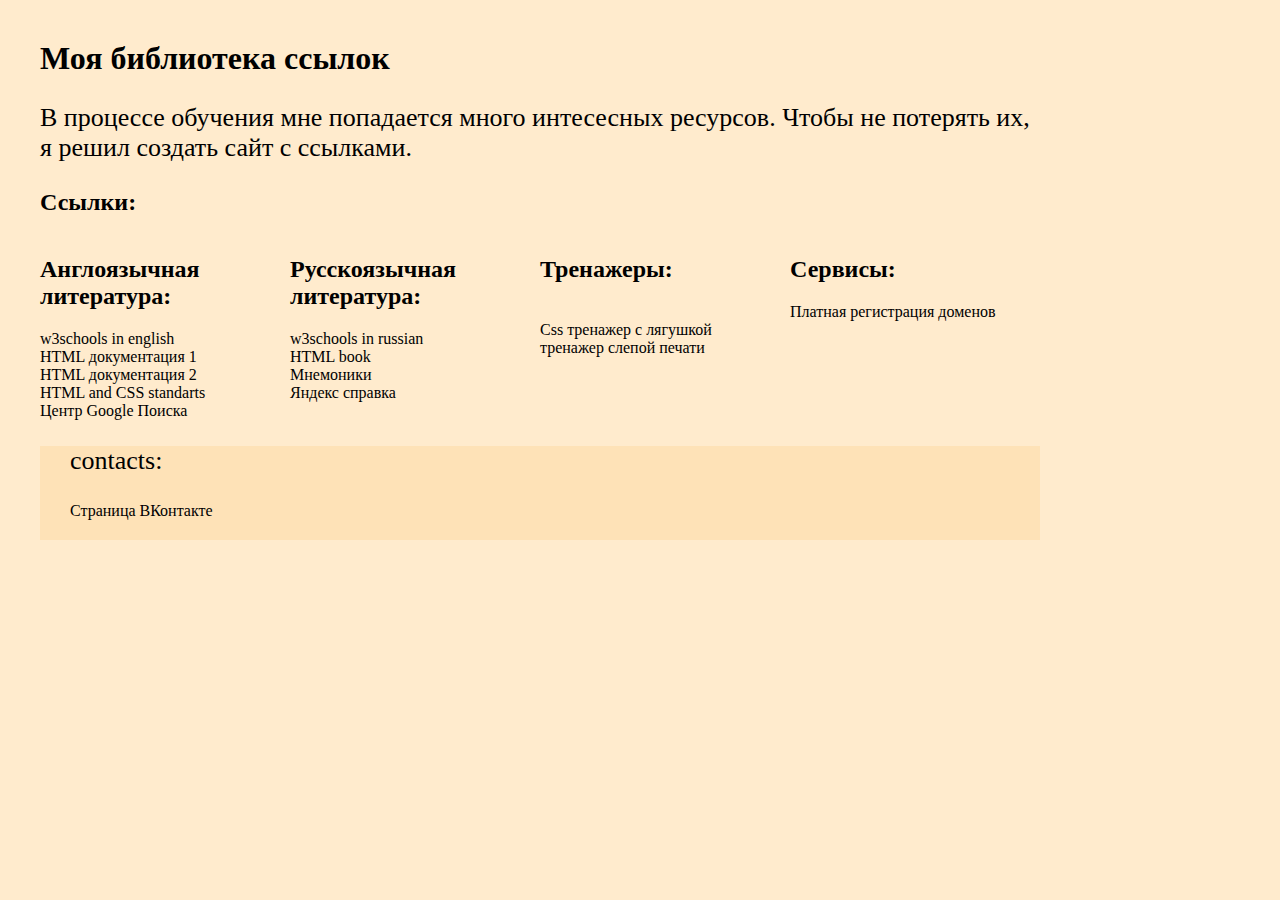
==== Ссылки/index.html.html @ 6d474029 "names" ====
<!DOCTYPE html>
<html lang="ru">
<head>
    <meta charset="UTF-8">
    <link rel="icon" href="ul.png">
    <title>Usefull links</title>
    <link rel="stylesheet" href="links_style.css">
</head>
<body>
    <header>
        <h1>Моя библиотека ссылок</h1>
        <p  >В процессе обучения мне попадается много интесесных ресурсов. 
           Чтобы не потерять их, я решил создать сайт с ссылками.
        </p>
    </header>
    <main>
        <h2>Ссылки:</h2>
        <section>

            <div>
                <h2>Англоязычная литература:</h2>
                <a target="blank" href="https://www.w3schools.com/">w3schools in english</a>
                <a target="blank" href="https://developer.mozilla.org/en-US/docs/Web/HTML/Global_attributes">HTML документация 1</a>
                <a target="blank" href="https://html.spec.whatwg.org/multipage/dom.html#sectioning-content">HTML документация 2</a>
                <a target="blank" href="https://www.w3.org/standards/webdesign/htmlcss">HTML and CSS standarts</a>
                <a target="blank" href="https://developers.google.com/search/docs/advanced/crawling/special-tags?visit_id=637726579164111423-2234454282&rd=1">Центр Google Поиска</a>
            </div>
            <div>
                <h2>Русскоязычная литература:</h2>
                <a target="blank" href="https://schoolsw3.com/index.html">w3schools in russian</a>
                <a target="blank" href="http://htmlbook.ru/css/text-align">HTML book</a>
                <a target="blank" href="https://dev.w3.org/html5/html-author/charref">Мнемоники</a>
                <a target="blank" href="https://yandex.ru/support/webmaster/indexing-options/description.html#description">Яндекс справка</a>
            </div>
            <div>
                <h2>Тренажеры:</h2>
                <br>
                <a target="blank" href="https://flexboxfroggy.com/#ru%F0%9F%98%80">Css тренажер с лягушкой</a>
                <a target="blank" href="https://www.ratatype.ru/learn/">тренажер слепой печати</a>
            </div>
            <div>
                <h2>Сервисы:</h2>
                <a target="blank" href="https://timeweb.com/ru/services/domains/">Платная регистрация доменов</a>
            </div>

        </section>
    </main>
    <footer>
       <p>contacts:</p>
       <a target="blank" href="https://vk.com/myfavoriteme">Страница ВКонтакте</a> 
    </footer>
</body>
</html>
---- Ссылки/links_style.css ----
a{
    text-decoration: none;
    color: black;

}
a:active{
    text-decoration-style: double;
    color: indigo;
    font-size: 49px;
    
}    
a:hover{
    text-decoration: underline;
  
}
a:visited{

}
p{
    font-size: 26px;
}
section{
   display: flex;

}
div{
    display: flex; flex-flow: column;
    width: 500px;
}
body{
    max-width: 1000px;
    margin: 40px;
    background-color: blanchedalmond;
}
footer{
    background-color: rgba(253, 214, 155, 0.445);
    padding: 0px 10px 20px 30px;
    
}
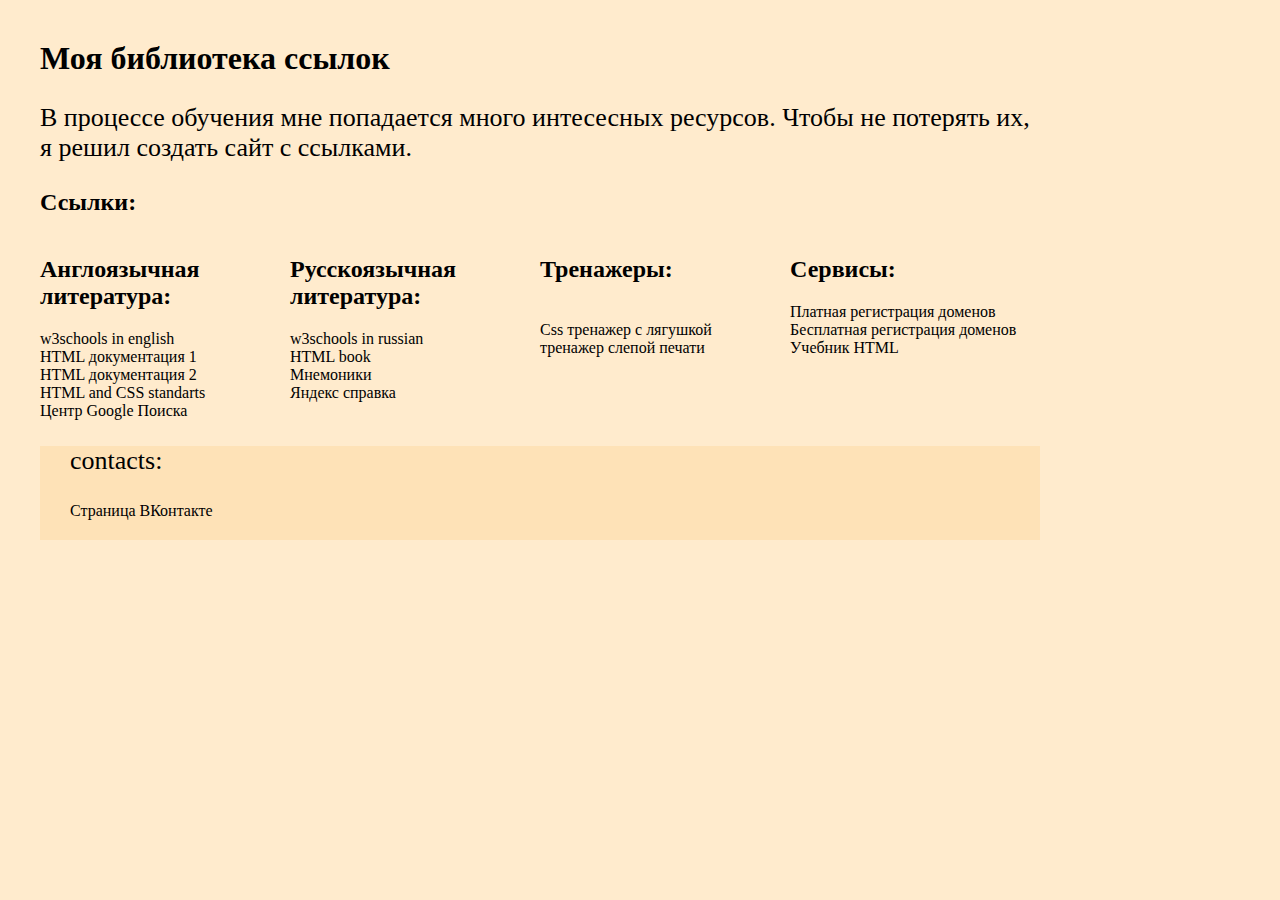
==== commit 3272ada6: "add some links" ====
--- a/Ссылки/index.html.html
+++ b/Ссылки/index.html.html
@@ -41,6 +41,8 @@
             <div>
                 <h2>Сервисы:</h2>
                 <a target="blank" href="https://timeweb.com/ru/services/domains/">Платная регистрация доменов</a>
+                <a href="https://www.freenom.com/ru/index.html">Бесплатная регистрация доменов</a>
+                <a href="http://code.mu/ru/markup/book/prime/">Учебник HTML</a>
             </div>
 
         </section>
